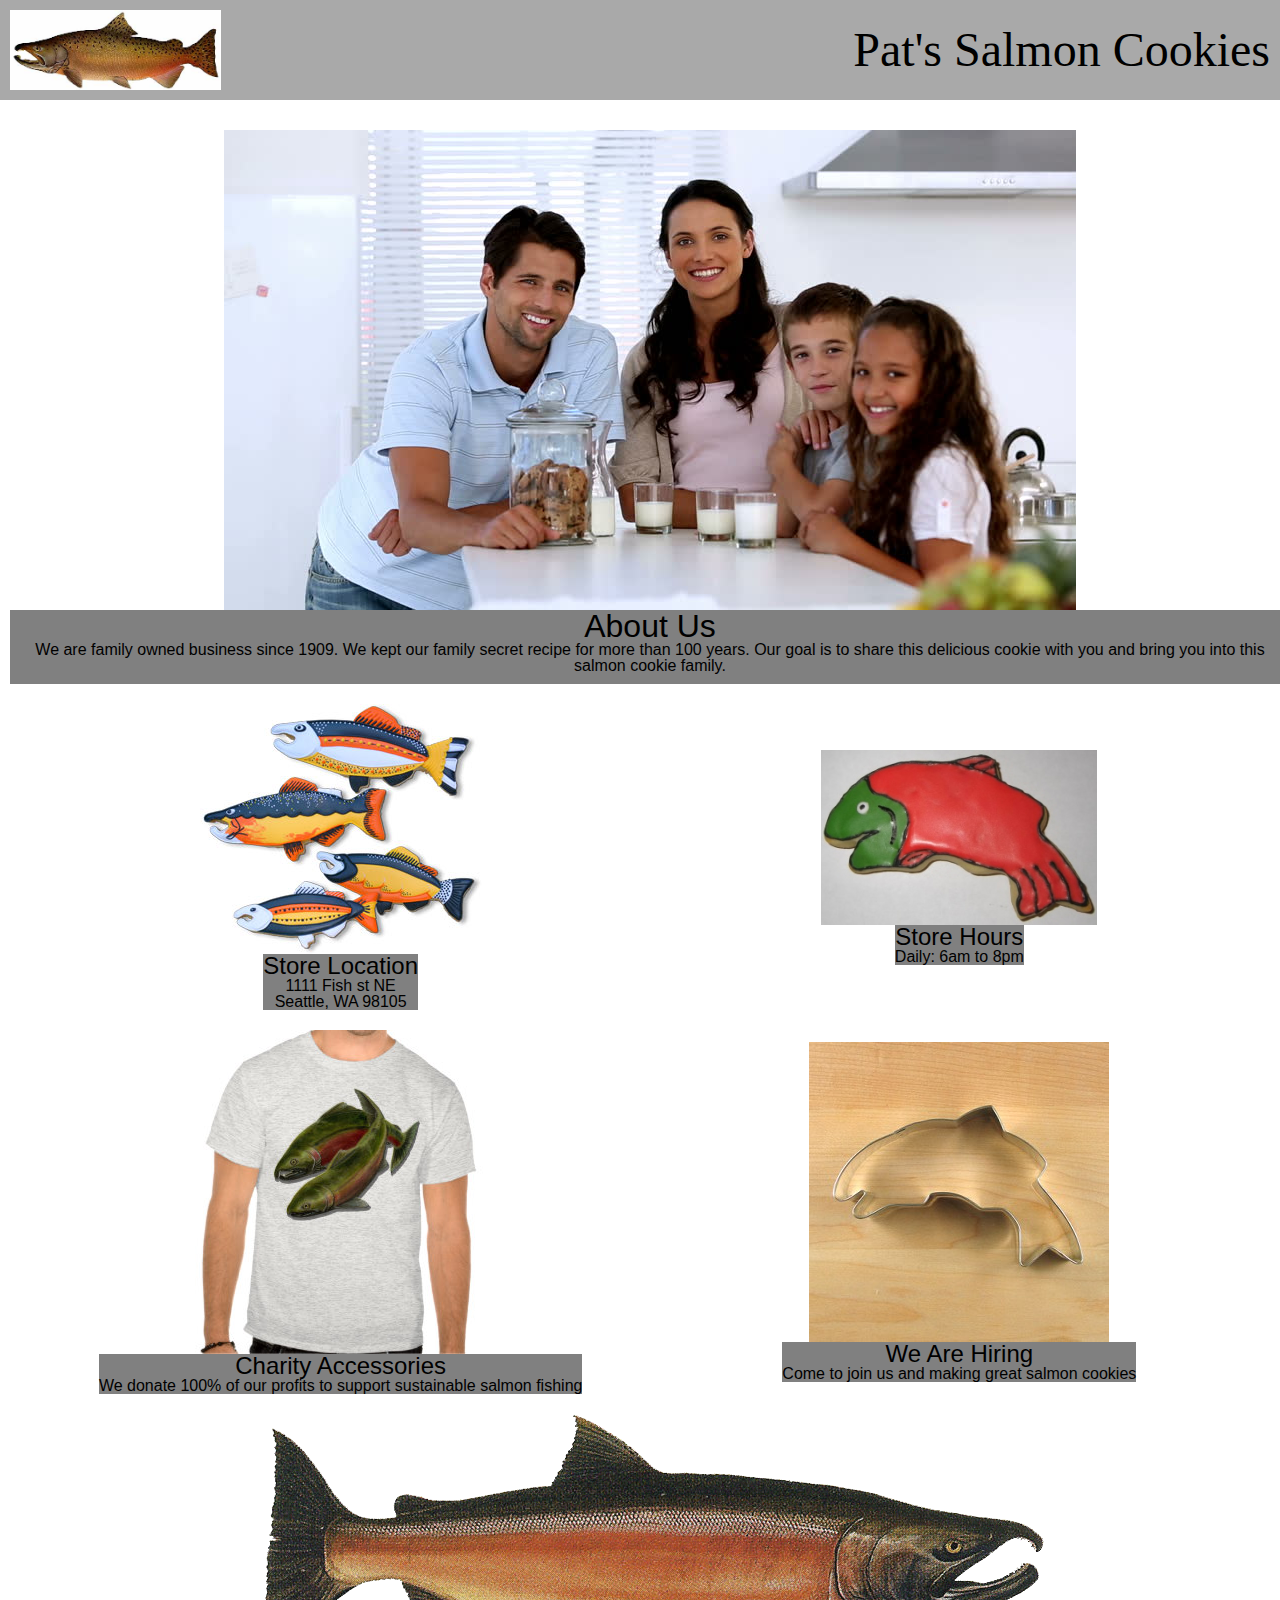
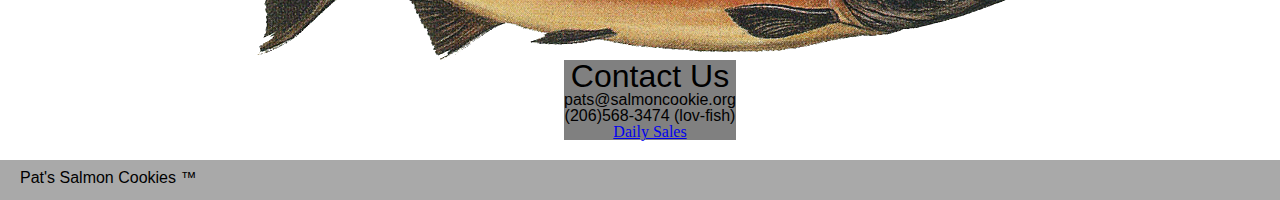
==== index.html @ 9585dea5 "lab8 css style changes" ====
<!DOCTYPE html>
<html>
  <head>
    <title>Cookie Stand</title>
    <link rel="stylesheet" href="./css/reset.css">
    <link rel="stylesheet" href="./css/style.css">
  </head>

  <body>
    <header>
      <img src="./image/chinook.jpeg">
      <h1>Pat's Salmon Cookies</h1>
    </header>

    <main>
      <section id="firstRow">
        <img src="./image/family.jpeg">
        <article>
          <h2>About Us</h2>
          <p>
            We are family owned business since 1909. We kept our family secret recipe for more than 100 years. Our goal is to share this delicious cookie with you and bring you into this salmon cookie family.
          </p>
        </article>
      </section>

      <section id="secondRow">
        <div id="lacation">
          <img src="./image/fish.jpeg">
          <article>
            <h3>Store Location</h3>
            <p>
              1111 Fish st NE <br />
              Seattle, WA 98105
            </p>
          </article>
        </div>
        <div id="hours">
          <img src="./image/frosted-cookie.jpeg">
          <article>
            <h3>Store Hours</h3>
            <p>Daily: 6am to 8pm</p>
          </article>
        </div>

      </section>

      <section id="thirdRow">
        <div id="accessories">
          <img src="./image/shirt.jpeg">
          <article>
            <h3>Charity Accessories</h3>
            <p>
              We donate 100% of our profits to support sustainable salmon fishing
            </p>
          </article>
        </div>
        <div id="hire">
          <img src="./image/cutter.jpeg">
          <article>
            <h3>We Are Hiring</h3>
            <p>Come to join us and making great salmon cookies</p>
          </article>
        </div>
      </section>

      <section id="fourthRow">
        <img src="./image/salmon.png">
        <article>
          <h2>Contact Us</h2>
          <p>
           pats@salmoncookie.org <br />
           (206)568-3474 (lov-fish)
          </p>
          <nav>
            <a href="./sales.html">Daily Sales</a>
          </nav>
        </article>
      </section>
    </main>
    <footer>
      <p>Pat's Salmon Cookies &#8482 </p>
    </footer>
  </body>
</html>
---- css/style.css ----
h1 {
  font-family: Georgia, 'Times New Roman', Times, serif;
  font-size: 3em;
}

h2 {
  font-family: Verdana, Geneva, Tahoma, sans-serif;
  font-size: 2em;
}

h3{
  font-family: Verdana, Geneva, Tahoma, sans-serif;
  font-size: 1.5em;
}

p {
  font-family: Arial, Helvetica, sans-serif;
  font-size: 1em;
}


header {
  width: 100%;
  height: 100px;
  display: flex;
  justify-content: space-evenly;
  background-color: darkgray;
  justify-content: space-between;
  align-items: center;
  margin-bottom: 30px;
  padding-left: 10px;
  padding-right: 10px;
  
}

header img{
  height: 80%;
}

header h1{
  padding-right: 20px;
}

main {
  
}

section {
  width: 100%;
  padding-left: 10px;
  margin-bottom: 20px;
}
#firstRow {
  width: 100%;
  display: flex;
  flex-direction: column;
  align-items: center;
}
#firstRow article {
  background-color: gray;
  text-align: center;
  padding-bottom: 10px;
}

#secondRow, #thirdRow{
  width: 100%;
  display: flex;
  flex-wrap: wrap;
  align-items: center;
  justify-content: space-evenly;

}

div{
  width: 45%;
  
  display: flex;
  flex-direction: column;
  align-items: center;
  justify-content: space-evenly;
  text-align: center;
}
div article{
  background-color: gray;
}

#fourthRow {
  width: 100%;
  display: flex;
  flex-direction: column;
  align-items: center;
}

#fourthRow article {
  background-color: gray;
  display: flex;
  flex-direction: column;
  align-items: center;
  justify-content: space-evenly;
  text-align: center;
}

#fourthRow article h3{
  padding-bottom: 20px;
}

nav{
 
  
}



footer {
  width: 100%;
  height: 40px;
  background-color: darkgray;
}

footer p {
  padding-top: 10px;
  padding-left: 20px;
}
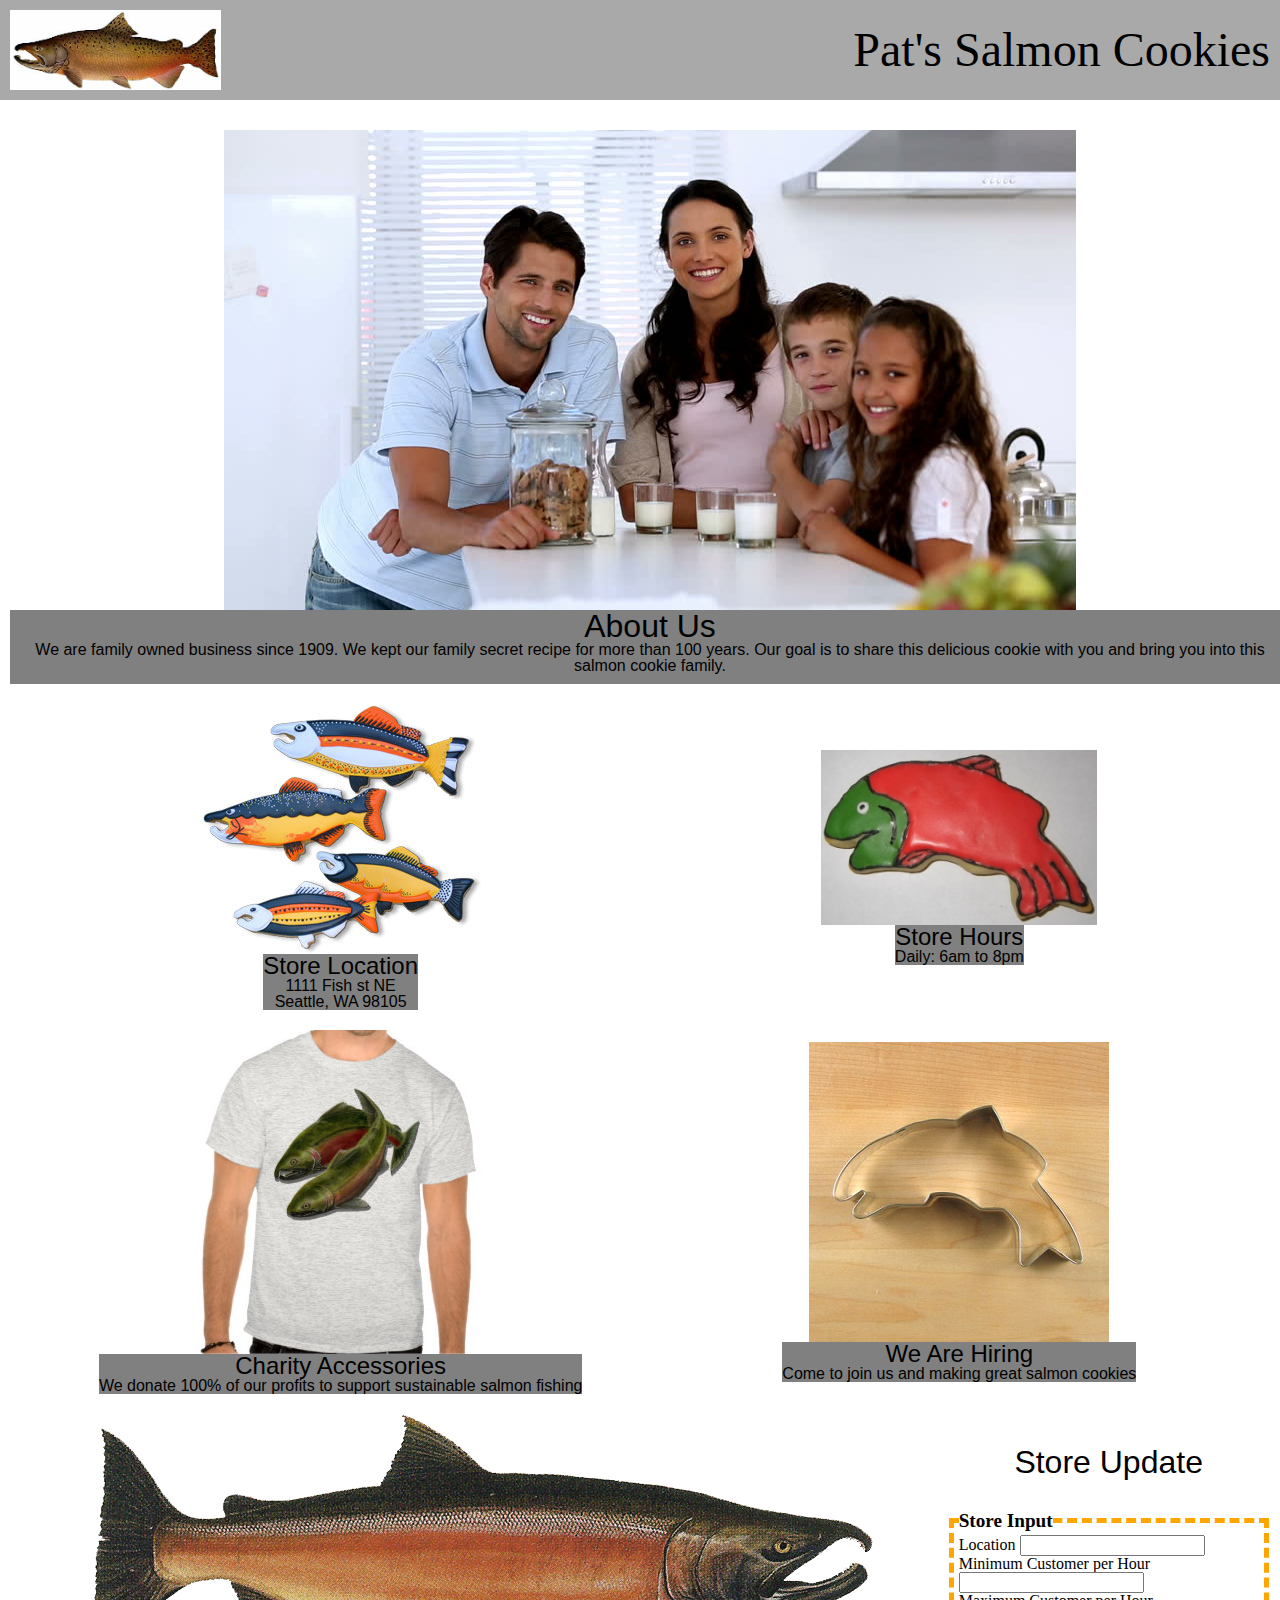
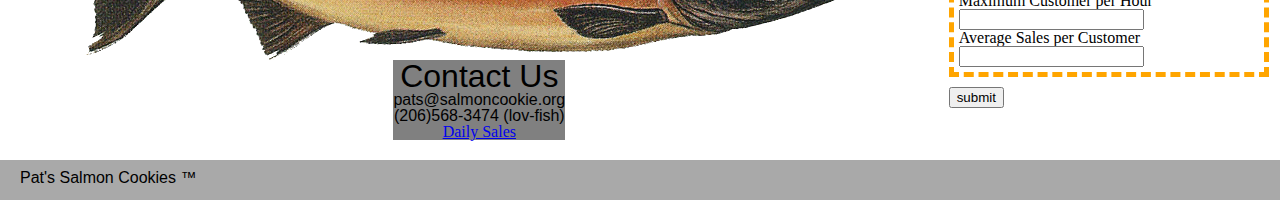
==== commit 28efe8c8: "added form and it will update the new store into the table" ====
--- a/index.html
+++ b/index.html
@@ -64,17 +64,50 @@
       </section>
 
       <section id="fourthRow">
-        <img src="./image/salmon.png">
-        <article>
-          <h2>Contact Us</h2>
-          <p>
-           pats@salmoncookie.org <br />
-           (206)568-3474 (lov-fish)
-          </p>
-          <nav>
-            <a href="./sales.html">Daily Sales</a>
-          </nav>
-        </article>
+        <div id="fourthRowDiv">
+          <img src="./image/salmon.png">
+          <article>
+            <h2>Contact Us</h2>
+            <p>
+            pats@salmoncookie.org <br />
+            (206)568-3474 (lov-fish)
+            </p>
+            <nav>
+              <a href="./sales.html">Daily Sales</a>
+            </nav>
+          </article>
+        </div>
+
+        <div id="fourthRowForm">
+          <h2>Store Update</h2>
+          <form id="storeForm" >
+            <fieldset>
+              <legend>Store Input</legend>
+              <label> Location
+                <input name="location" type="text" >
+                <br />
+              </label>
+
+              <label>Minimum Customer per Hour
+                <input name="hourlyMin" type="number">
+                <br />
+              </label>
+
+              <label>Maximum Customer per Hour
+                <input name="hourlyMax" type="number">
+                <br />
+              </label>
+
+              <label>Average Sales per Customer
+                <input name="avgSale" type="number" step=".1">
+                <br />
+              </label>
+
+          </fieldset>
+          <button>submit</button>
+          </form>
+        </div>
+
       </section>
     </main>
     <footer>
--- a/css/style.css
+++ b/css/style.css
@@ -89,11 +89,17 @@
 #fourthRow {
   width: 100%;
   display: flex;
+  justify-content: space-evenly;
+}
+
+#fourthRowDiv {
+  width: 70%;
+  display: flex;
   flex-direction: column;
   align-items: center;
 }
 
-#fourthRow article {
+#fourthRowDiv article {
   background-color: gray;
   display: flex;
   flex-direction: column;
@@ -102,15 +108,30 @@
   text-align: center;
 }
 
-#fourthRow article h3{
+#fourthRowDiv article h3{
   padding-bottom: 20px;
 }
 
-nav{
- 
+#fourthRowForm {
+  width: 25%;
   
 }
 
+form {
+  text-align: left;
+}
+
+fieldset{ 
+  border: 5px dashed orange;
+  padding: 5px;
+  margin-bottom: 10px;
+
+}
+
+legend{
+  font-size: 1.2em;
+  font-weight: bold;
+}
 
 
 footer {
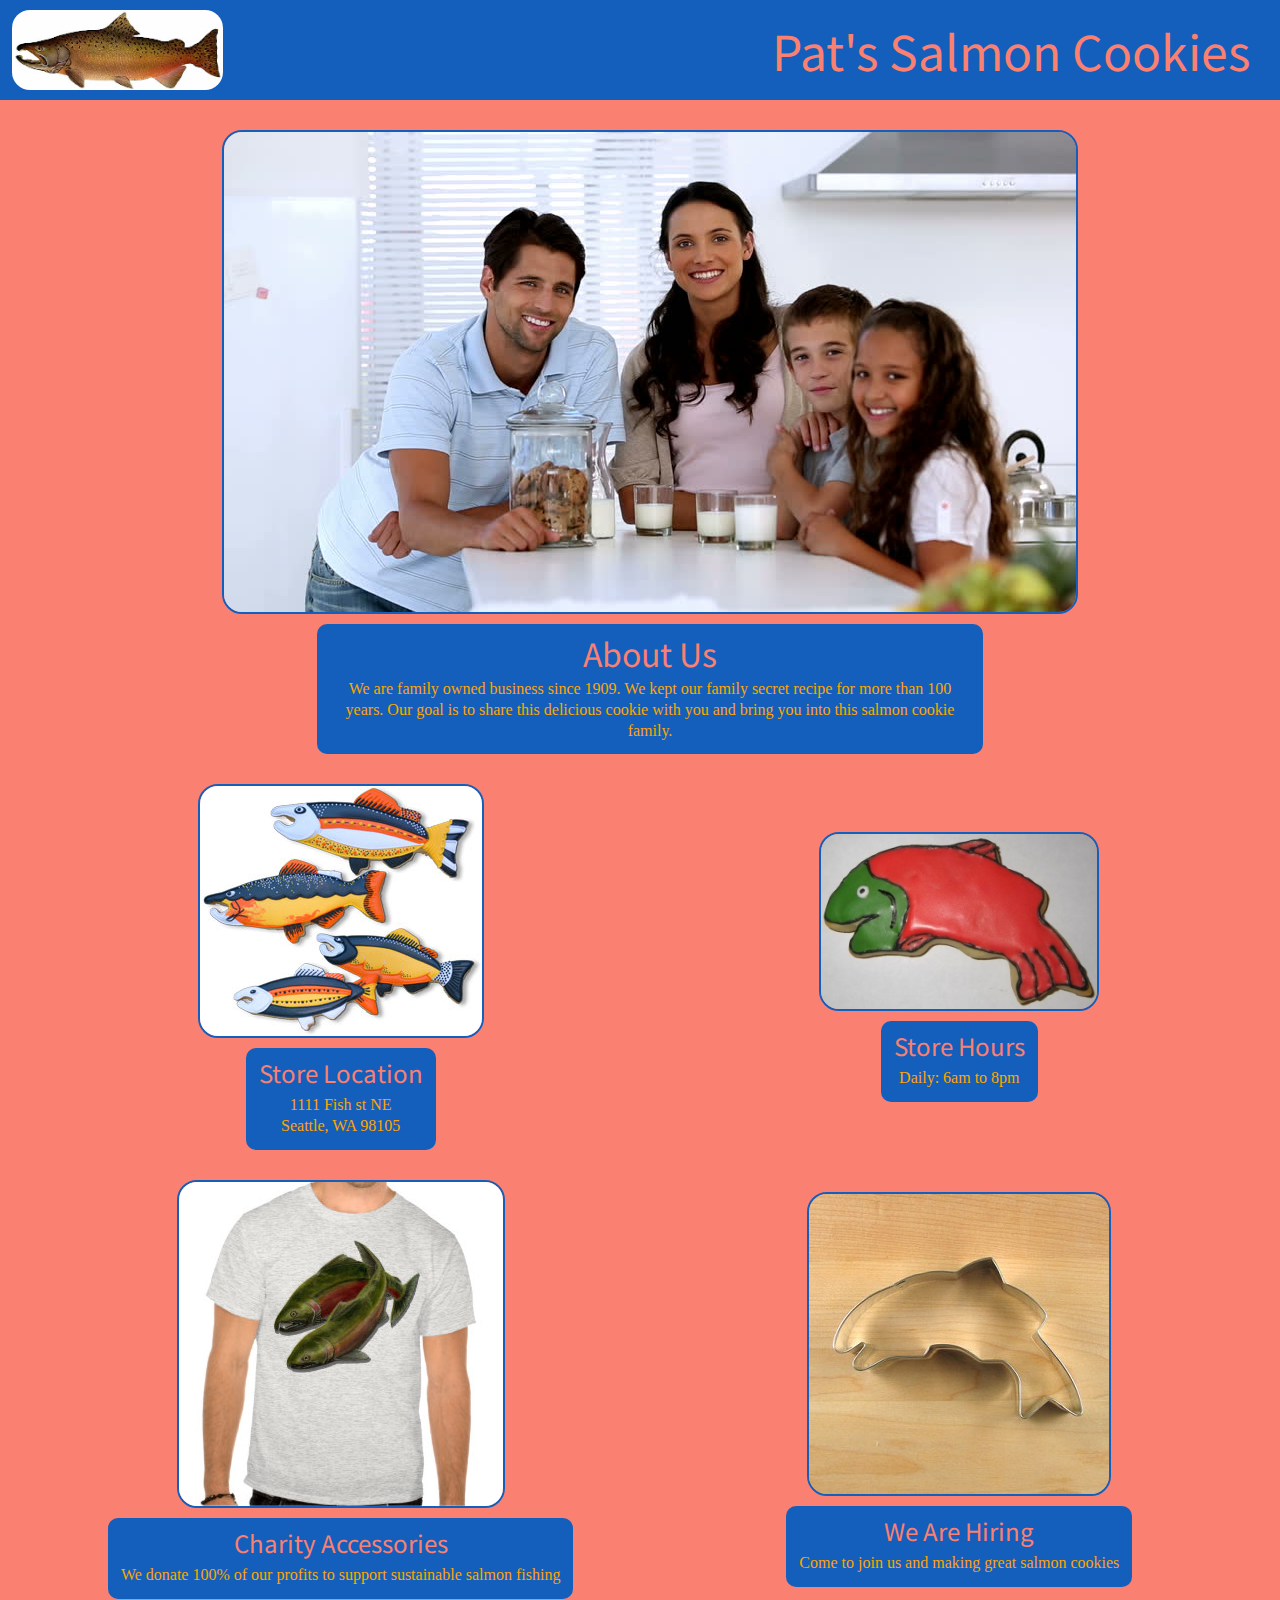
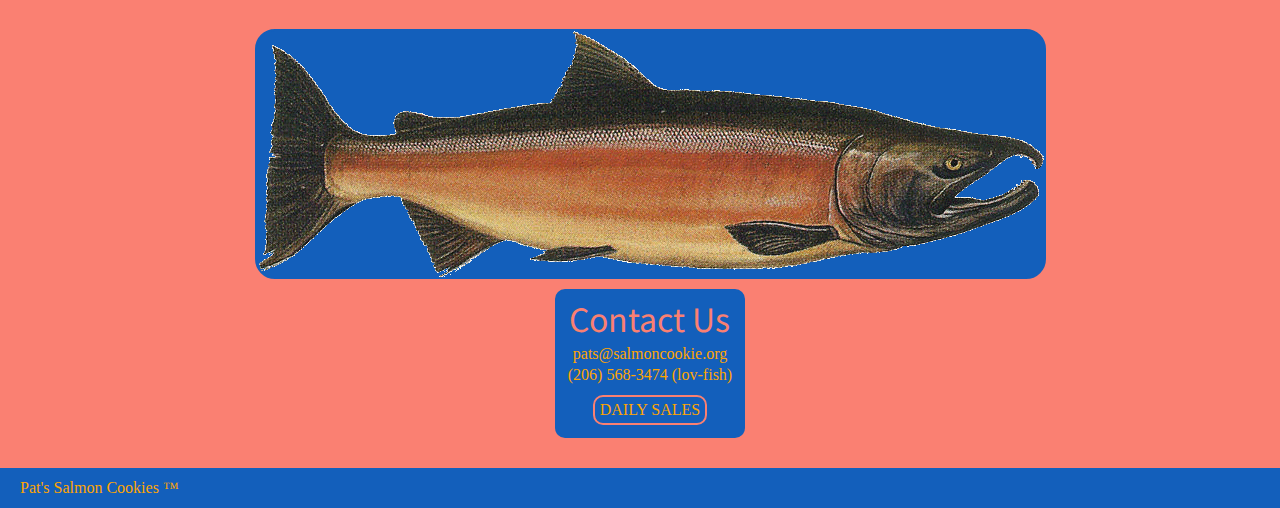
==== commit c193b4e7: "final touch on cookie stand project" ====
--- a/index.html
+++ b/index.html
@@ -4,6 +4,9 @@
     <title>Cookie Stand</title>
     <link rel="stylesheet" href="./css/reset.css">
     <link rel="stylesheet" href="./css/style.css">
+    
+    <link rel="preconnect" href="https://fonts.gstatic.com">
+    <link href="https://fonts.googleapis.com/css2?family=Noto+Sans+JP:wght@500&family=Roboto:wght@300;400&display=swap" rel="stylesheet">
   </head>
 
   <body>
@@ -70,7 +73,7 @@
             <h2>Contact Us</h2>
             <p>
             pats@salmoncookie.org <br />
-            (206)568-3474 (lov-fish)
+            (206) 568-3474 (lov-fish)
             </p>
             <nav>
               <a href="./sales.html">Daily Sales</a>
@@ -78,7 +81,7 @@
           </article>
         </div>
 
-        <div id="fourthRowForm">
+        <!-- <div id="fourthRowForm">
           <h2>Store Update</h2>
           <form id="storeForm" >
             <fieldset>
@@ -106,7 +109,7 @@
           </fieldset>
           <button>submit</button>
           </form>
-        </div>
+        </div> -->
 
       </section>
     </main>
--- a/css/style.css
+++ b/css/style.css
@@ -1,32 +1,43 @@
 
 
 h1 {
-  font-family: Georgia, 'Times New Roman', Times, serif;
+  font-family: 'Noto Sans JP', sans-serif;
   font-size: 3em;
+  margin-right: 20px;
+  color: salmon;
 }
 
 h2 {
-  font-family: Verdana, Geneva, Tahoma, sans-serif;
+  font-family: 'Noto Sans JP', sans-serif;
   font-size: 2em;
+  margin-bottom: 10px;
+  color: salmon;
 }
 
 h3{
-  font-family: Verdana, Geneva, Tahoma, sans-serif;
+  font-family: 'Noto Sans JP', sans-serif;
   font-size: 1.5em;
+  margin-bottom: 10px;
+  color: salmon;
 }
 
 p {
-  font-family: Arial, Helvetica, sans-serif;
+  font-family: 'Times New Roman', Times, serif;
   font-size: 1em;
+  line-height: 1.3em;
+  color: orange;
 }
 
+body {
+  background-color: salmon;
+}
 
 header {
   width: 100%;
   height: 100px;
   display: flex;
   justify-content: space-evenly;
-  background-color: darkgray;
+  background-color: rgb(19, 95, 187);
   justify-content: space-between;
   align-items: center;
   margin-bottom: 30px;
@@ -34,7 +45,11 @@
   padding-right: 10px;
   
 }
-
+img {
+  border: 2px solid rgb(19, 95, 187);
+  background-color: rgb(19, 95, 187);
+  border-radius: 20px;
+}
 header img{
   height: 80%;
 }
@@ -43,9 +58,6 @@
   padding-right: 20px;
 }
 
-main {
-  
-}
 
 section {
   width: 100%;
@@ -59,9 +71,7 @@
   align-items: center;
 }
 #firstRow article {
-  background-color: gray;
-  text-align: center;
-  padding-bottom: 10px;
+  width: 50%;
 }
 
 #secondRow, #thirdRow{
@@ -82,8 +92,15 @@
   justify-content: space-evenly;
   text-align: center;
 }
-div article{
-  background-color: gray;
+article{
+  margin-top: 10px;
+  margin-bottom: 10px;
+  background-color: rgb(19, 95, 187);
+  border: 3px solid rgb(19, 95, 187);
+  border-radius: 10px;
+  padding: 10px;
+  text-align: center;
+
 }
 
 #fourthRow {
@@ -93,14 +110,13 @@
 }
 
 #fourthRowDiv {
-  width: 70%;
+  width: 100%;
   display: flex;
   flex-direction: column;
   align-items: center;
 }
 
 #fourthRowDiv article {
-  background-color: gray;
   display: flex;
   flex-direction: column;
   align-items: center;
@@ -108,36 +124,28 @@
   text-align: center;
 }
 
-#fourthRowDiv article h3{
-  padding-bottom: 20px;
+/* #fourthRowDiv article h2{
+  margin-bottom: 10px;
+} */
+
+nav {
+  border: 2px solid salmon;
+  border-radius: 10px;
+  margin-top: 10px;
+  padding: 5px;
 }
 
-#fourthRowForm {
-  width: 25%;
+a {
+  text-decoration: none;
+  text-transform: uppercase;
+  color: orange;
   
 }
-
-form {
-  text-align: left;
-}
-
-fieldset{ 
-  border: 5px dashed orange;
-  padding: 5px;
-  margin-bottom: 10px;
-
-}
-
-legend{
-  font-size: 1.2em;
-  font-weight: bold;
-}
-
 
 footer {
   width: 100%;
   height: 40px;
-  background-color: darkgray;
+  background-color: rgb(19, 95, 187);
 }
 
 footer p {
